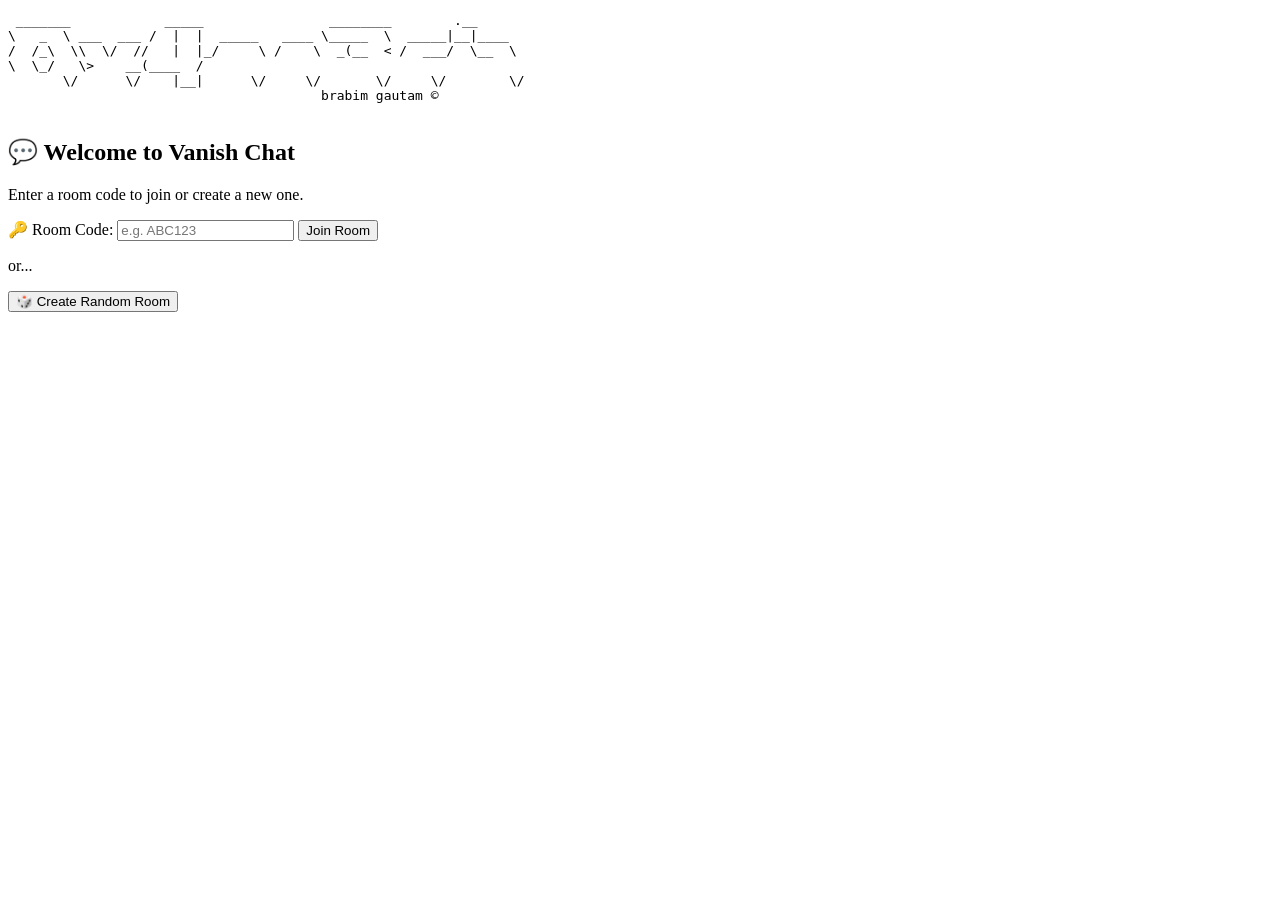
==== templates/index.html @ 1ee85065 "Update index.html" ====
<!DOCTYPE html>
<html lang="en">
<head>
  <meta charset="UTF-8">
  <title>🕹️ Vanish Portal</title>
  <link rel="stylesheet" href="/static/style.css">
</head>
<body>
  <pre>
 _______            _____                ________        .__        
\   _  \ ___  ___ /  |  |  _____   ____ \_____  \  _____|__|____   
/  /_\  \\  \/  //   |  |_/     \ /    \  _(__  < /  ___/  \__  \  
\  \_/   \>    </    ^   /  Y Y  \   |  \/       \\___ \|  |/ __ \_
 \_____  /__/\_ \____   ||__|_|  /___|  /______  /____  >__(____  /
       \/      \/    |__|      \/     \/       \/     \/        \/ 
                                        brabim gautam © 
  </pre>

  <h2>💬 Welcome to Vanish Chat</h2>
  <p>Enter a room code to join or create a new one.</p>

  <form id="joinForm">
    <label for="roomCode">🔑 Room Code:</label>
    <input type="text" id="roomCode" placeholder="e.g. ABC123" required maxlength="10">
    <button type="submit">Join Room</button>
  </form>

  <p>or...</p>

  <button onclick="createRoom()">🎲 Create Random Room</button>

  <script>
    function generateRoomCode(length = 6) {
        const charset = 'ABCDEFGHJKLMNPQRSTUVWXYZ23456789'; // no I/O/1/0 to avoid confusion
        let code = '';
        for (let i = 0; i < length; i++) {
        const randIndex = Math.floor(Math.random() * charset.length);
        code += charset[randIndex];
     }
     return code;
    }

function createRoom() {
  const code = generateRoomCode();
  window.location.href = `/chat?room=${code}`;
}


    document.getElementById("joinForm").onsubmit = function(e) {
      e.preventDefault();
      const code = document.getElementById("roomCode").value.trim().toUpperCase();
      if (code) {
        window.location.href = `/chat?room=${code}`;
      }
    };
  </script>
</body>
</html>
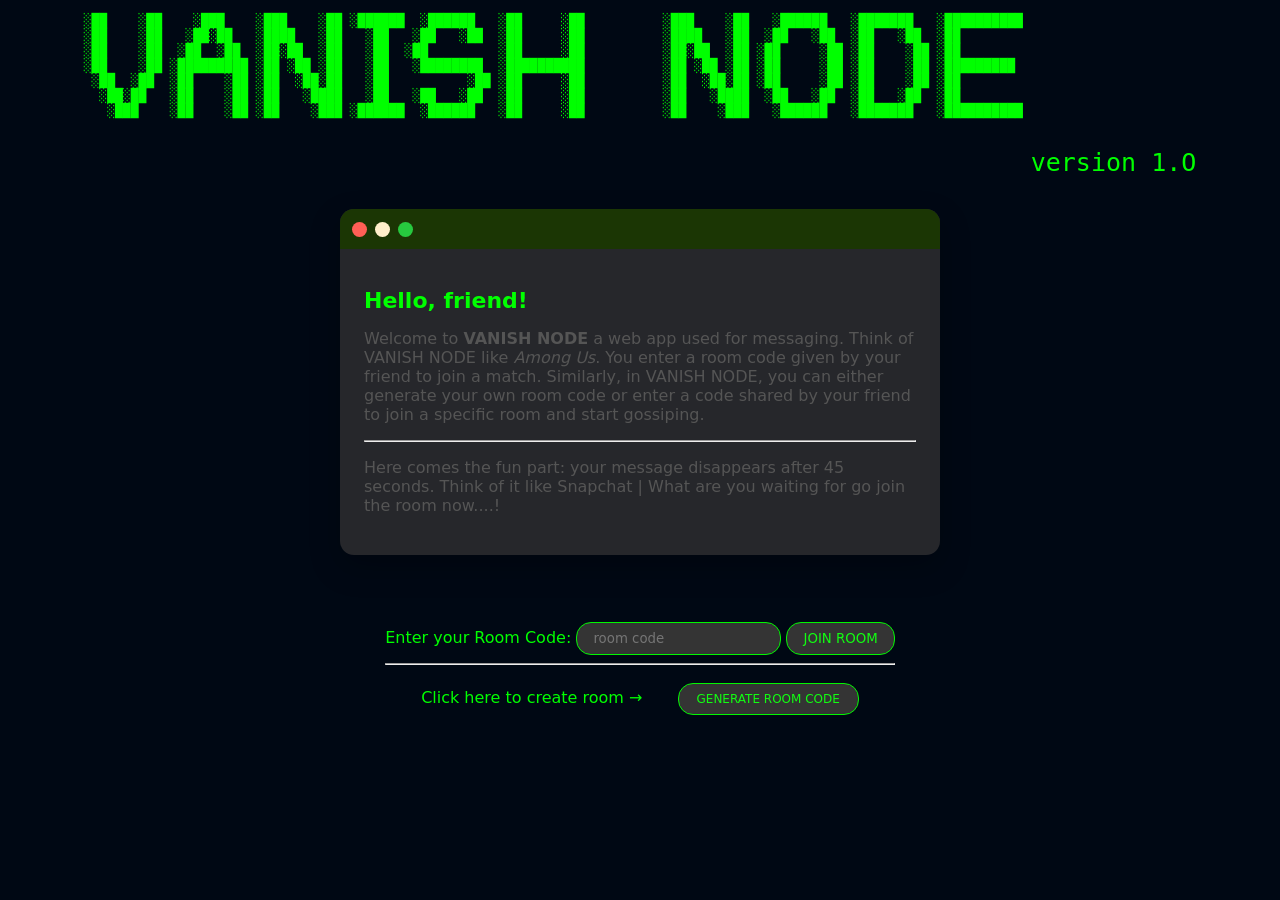
==== commit b63fc767: "initial commit" ====
--- a/templates/index.html
+++ b/templates/index.html
@@ -2,32 +2,61 @@
 <html lang="en">
 <head>
   <meta charset="UTF-8">
-  <title>🕹️ Vanish Portal</title>
+  <title> VANISH NODE </title>
+  <meta name="viewport" content="width=device-width, initial-scale=1.0">
   <link rel="stylesheet" href="/static/style.css">
 </head>
 <body>
-  <pre>
- _______            _____                ________        .__        
-\   _  \ ___  ___ /  |  |  _____   ____ \_____  \  _____|__|____   
-/  /_\  \\  \/  //   |  |_/     \ /    \  _(__  < /  ___/  \__  \  
-\  \_/   \>    </    ^   /  Y Y  \   |  \/       \\___ \|  |/ __ \_
- \_____  /__/\_ \____   ||__|_|  /___|  /______  /____  >__(____  /
-       \/      \/    |__|      \/     \/       \/     \/        \/ 
-                                        brabim gautam © 
-  </pre>
+<div class = "name">
+<pre  >░██    ░██    ░███    ░███    ░██ ░██████  ░██████   ░██     ░██          ░███    ░██   ░██████   ░███████   ░██████████ 
+░██    ░██   ░██░██   ░████   ░██   ░██   ░██   ░██  ░██     ░██          ░████   ░██  ░██   ░██  ░██   ░██  ░██         
+░██    ░██  ░██  ░██  ░██░██  ░██   ░██  ░██         ░██     ░██          ░██░██  ░██ ░██     ░██ ░██    ░██ ░██         
+░██    ░██ ░█████████ ░██ ░██ ░██   ░██   ░████████  ░██████████          ░██ ░██ ░██ ░██     ░██ ░██    ░██ ░█████████  
+ ░██  ░██  ░██    ░██ ░██  ░██░██   ░██          ░██ ░██     ░██          ░██  ░██░██ ░██     ░██ ░██    ░██ ░██         
+  ░██░██   ░██    ░██ ░██   ░████   ░██   ░██   ░██  ░██     ░██          ░██   ░████  ░██   ░██  ░██   ░██  ░██         
+   ░███    ░██    ░██ ░██    ░███ ░██████  ░██████   ░██     ░██          ░██    ░███   ░██████   ░███████   ░██████████ 
+                                                                                                                         
+                                                                                                                         
+                                                                                                                         <sub>version 1.O</sub></pre> 
+</div>
+<br>
+<div class="window">
+    <div class="window-header">
+      <span class="dot red"></span>
+      <span class="dot yellow"></span>
+      <span class="dot green"></span>
+    </div>
+    <div class="window-body">
+<h1>Hello, friend!</h1>
 
-  <h2>💬 Welcome to Vanish Chat</h2>
-  <p>Enter a room code to join or create a new one.</p>
+<p>
+Welcome to <strong>VANISH NODE</strong> a web app used for messaging.
+Think of VANISH NODE like <em>Among Us</em>.
+You enter a room code given by your friend to join a match.
+Similarly, in VANISH NODE, you can either generate your own room code
+or enter a code shared by your friend to join a specific room and start gossiping.
+</p>
 
-  <form id="joinForm">
-    <label for="roomCode">🔑 Room Code:</label>
-    <input type="text" id="roomCode" placeholder="e.g. ABC123" required maxlength="10">
-    <button type="submit">Join Room</button>
-  </form>
+<hr>
 
-  <p>or...</p>
+<p>
+Here comes the fun part: your message disappears after 45 seconds.
+Think of it like Snapchat  |
+What are you waiting for go join the room now....!
+</p>
+</div>
+</div>
 
-  <button onclick="createRoom()">🎲 Create Random Room</button>
+
+<form id="room_code_bar"><br><br><br>
+  <label for="roomCode">Enter your Room Code:</label>
+  <input type="number" id="roomCode" placeholder="room code" required>
+  <button type="submit">JOIN ROOM</button><br><hr>
+</form>
+
+<form id="generate">
+  Click here to create room → <button type="button" class="secondary-btn" onclick="createRoom()">GENERATE ROOM CODE</button>
+</form>
 
   <script>
     function generateRoomCode(length = 6) {
@@ -46,7 +75,7 @@
 }
 
 
-    document.getElementById("joinForm").onsubmit = function(e) {
+    document.getElementById("room_code_bar").onsubmit = function(e) {
       e.preventDefault();
       const code = document.getElementById("roomCode").value.trim().toUpperCase();
       if (code) {
@@ -54,5 +83,6 @@
       }
     };
   </script>
+
 </body>
 </html>
--- a/static/style.css
+++ b/static/style.css
@@ -0,0 +1,163 @@
+body {
+    margin: 0;
+    background-color: #000814;
+    color: #00ff00;
+    font-family: system-ui, -apple-system, BlinkMacSystemFont, sans-serif;
+    display: flex;
+    flex-direction: column;
+    align-items: center;
+    justify-content: flex-start;
+    height: 100vh;
+    overflow-x: hidden;
+  }
+
+p {
+  font-size: 60px;
+}
+
+sub {
+  font-size: 25px;
+}
+
+/* main card */
+.window {
+  width: 600px;
+  border-radius: 14px;
+  background: #26272b;
+  box-shadow: 0 12px 30px rgba(0, 0, 0, 0.25);
+  overflow: hidden; /* important for rounded corners */
+}
+
+/* top bar */
+.window-header {
+  height: 40px;
+  background: #1b3604;
+  display: flex;
+  align-items: center;
+  gap: 8px;
+  padding: 0 12px;
+}
+
+/* macOS-like dots */
+.dot {
+  width: 15px;
+  height: 15px;
+  border-radius: 50%;
+}
+
+.dot.red {
+  background: #ff5f56;
+}
+
+.dot.yellow {
+  background: #ffefcb;
+}
+
+.dot.green {
+  background: #27c93f;
+}
+
+/* content */
+.window-body {
+  padding: 24px;
+}
+
+.window-body h1 {
+  font-size: 22px;
+  margin-bottom: 6px;
+}
+
+.window-body p {
+  color: #555;
+  font-size: 16px;
+}
+
+.room_code_bar {
+  font-size: 20px;
+}
+
+input, button {
+  margin-top: 10px;
+  padding: 8px 16px;
+  background: #343434;
+  color: #12fd12;
+  font-family: inherit;
+  border: 1px solid #01f701;
+  border-radius: 15px;
+}
+
+.secondary-btn {
+  font-size: 12px;
+  padding: 8px 18px;
+  margin-left: 30px;
+  
+}
+
+
+/* MOBILE UI: everything remains same but its a bit zoomed for better view*/
+
+@media (max-width: 500px) {
+
+  body {
+    transform: scale(0.88);
+    transform-origin: top center;
+  }
+
+  .name pre {
+    font-size: 4px;       /*  controls size */
+    line-height: 1.05;    /*  keeps shape intact */
+    white-space: pre;
+    text-align: center;
+  }
+
+  p {
+    font-size: 50px;
+  }
+
+  sub {
+    font-size: 20px;
+  }
+
+  input,
+  button {
+    padding: 12px 18px;
+  }
+
+  .window {
+  width: 420px;
+  border-radius: 14px;
+  background: #26272b;
+  box-shadow: 0 12px 30px rgba(0, 0, 0, 0.25);
+  overflow: hidden; /* important for rounded corners */
+  margin-left: 5px;
+  }
+
+  .window-body p {
+    font-size: 14.5px;
+
+  }
+
+  input {
+    margin-top: 5px;
+    width: 100px;
+    padding: 6px 12px;
+    background: #343434;
+    color: #12fd12;
+    font-family: inherit;
+    border: 1px solid #01f701;
+    border-radius: 15px;
+  }
+  
+  button {
+    margin-bottom: 10px;
+    padding: 4px 8px;
+  }
+
+  .secondary-btn {
+    font-size: 12px;
+    padding: 8px 18px;
+    opacity: 0.85;
+  }
+
+
+}
